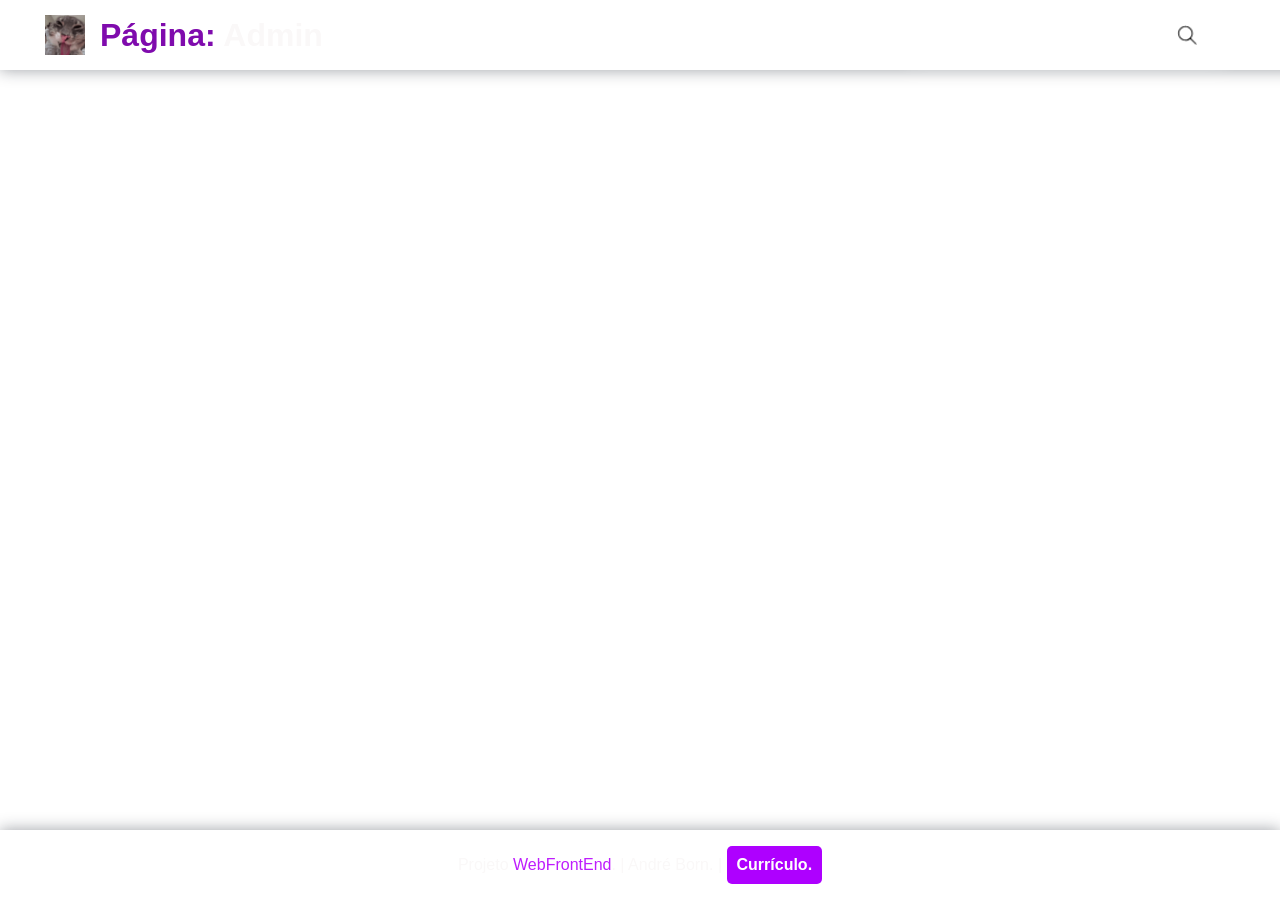
==== admin.html @ 8c986a1b "Add files via upload" ====
<!DOCTYPE html>
<html lang="en">
<head>
    <meta charset="UTF-8">
    <meta name="viewport" content="width=device-width, initial-scale=1.0">
    <title>Document</title>

    <link rel="stylesheet" href="global.css">
    <script src="app.js"> </script>
</head>
<body>
    
    <div class="container">
        <video class="video-fundo" loop autoplay muted playsinline src="videos/background2.mp4" type="video/mp4"></video>
        
        <header>

            <div class="hdlogo">
                <img src="images/logo.png" alt="Logo">
                <h1><span style="color: rgb(127, 11, 173)";>Página:</span> Admin</h1>
            </div>

            
            <ul>

                <li><a href="index.html">Home</a></li>
                <li><a href="login.html">Login/Cadastro</a></li>
                

                <li class="busca-icon">
                    <a href="#" id="busca-toggle">
                        <img src="images/lupa.png" alt="Busca" class="icon-busca">
                    </a>

                        <div class="caixa-busca" id="caixa-busca">
                            <input type="text" placeholder="Digite o que deseja buscar: ">
                            <button>Buscar</button>

                        </div>
                </li>
            </ul>
        </header>
    </div>  
    
        <footer>
            <p>Projeto <span style="color: rgb(190, 29, 253)"> WebFrontEnd</span>. | André Born. | <a href="link/curriculo.pdf" target="_blank" class="pdf-cur">Currículo.</a></p>
        </footer>
</body>
</html>
---- global.css ----
body {
    margin: 0;
    padding: 0;
    font-family: Arial, sans-serif;
    color: rgb(250, 248, 248);
    
    display: flex;
    justify-content: center; 
    align-items: center;    
    min-height: 100vh;      
}

.container {
    position: relative;
    width: 100%;
    height: 100vh; 
    display: flex;
    flex-direction: column;
    align-items: center;
    justify-content: center; 
    gap: 100px;
}

header {
    position: absolute;
    display: flex;
    top: 0;
    right: 0;
    left: 0;
    align-items: center;
    justify-content: space-between;
    height: 70px;
    background-color: rgba(255, 255, 255, 0.123);
    backdrop-filter: blur(10px);
    padding: 0 30px;
    box-shadow: 0 0 15px #10192468;
    z-index: 999;
    width: 100%;
}

header ul {
    display: flex;
    align-items: center;
    gap: 20px;
    list-style: none;
    box-shadow: 0 0 15px #ffffff68;
    margin-right: 80px;
    padding: 8px 20px;
    border-radius: 10px;
}


header ul a {
    display: flex;
    align-items: center;
    text-decoration: none;
    color: white;
    font-weight: 700;
    padding: 10px 10px;
    transition: 0.3s ease;
}


header ul a:hover {
    color: rgb(73, 65, 146);
}

.hdlogo {
    display: flex;
    align-items: center;
}

.hdlogo img {
    width: 40px;
    margin: 0 15px;
}

.video-fundo {
    position: fixed;
    right: 0;
    bottom: 0;
    z-index: -1;
    mix-blend-mode: overlay;
    width: 100%;
    height: 100%;
    object-fit: cover;
}


@media (max-aspect-ratio: 16/9) {
    .video-fundo {
        width: auto;
        height: 100%;
    }
}


.busca-icon img.icon-busca {
    width: 25px;
    height: 25px;
    cursor: pointer;
}

.caixa-busca {
    position: absolute;
    top: 70px;
    right: 0;
    background: rgba(99, 0, 124, 0.8);
    border-radius: 10px;
    padding: 10px;
    display: flex;
    align-items: center;
    gap: 10px;
    opacity: 0;
    transform: scale(0.8);
    pointer-events: none;
    transition: all 0.3s ease;
}

.caixa-busca.active {
    opacity: 1;
    transform: scale(1);
    pointer-events: all;
}

.caixa-busca input {
    padding: 5px 10px;
    border: none;
    outline: none;
    border-radius: 5px;
    font-size: 14px;
}

.caixa-busca button {
    background-color: rgb(180, 27, 226);
    color: black;
    border: none;
    border-radius: 5px;
    padding: 5px 10px;
    cursor: pointer;
    font-weight: bold;
    transition: 0.2s;
}

.caixa-busca button:hover {
    background-color: rgb(0, 79, 226);
}

.content {
    margin-top: 100px;
    width: 50%;
    max-width: 500px;
    display: flex;
    flex-direction: column;
    align-items: center;
    gap: 50px;
}

.content .main {
    list-style: none;
    padding: 10px 20px;
    margin: 0;
    background-color: rgba(255, 255, 255, 0.123);
    backdrop-filter: blur(10px);
    box-shadow: 0 0 10px #1d213d65;
    color: rgb(255, 255, 255);
    padding: 1rem 1rem;
    font-size: large;
    height: fit-content;
    border-radius: 1rem;
}


footer {
    position: fixed;
    display: flex;
    right: 0;
    left: 0;
    bottom: 0;
    background-color: rgba(255, 255, 255, 0.123);
    backdrop-filter: blur(10px);
    padding: 0 30px;
    box-shadow: 0 0 15px #10192468;
    z-index: 999;
    justify-content: center;
}


.pdf-cur {
  display: inline-block;
  background-color: #ae00ff;
  color: white;
  padding: 10px 10px;
  border-radius: 5px;
  text-decoration: none;
  font-weight: bold;
  transition: background-color 0.3s;
}

.pdf-cur:hover {
  background-color: #0037acc0;
}

.forms-container {
    width: 750px;
    height: 700px;
    display: flex;
    justify-content: center;
    align-items: center;
    border: 5px solid white;
    border-radius: 25px;
    background: rgba(255, 255, 255, 0.123);
    backdrop-filter: blur(10px);
    box-shadow: 0 0 20px rgba(0, 0, 0, 0.3);
}
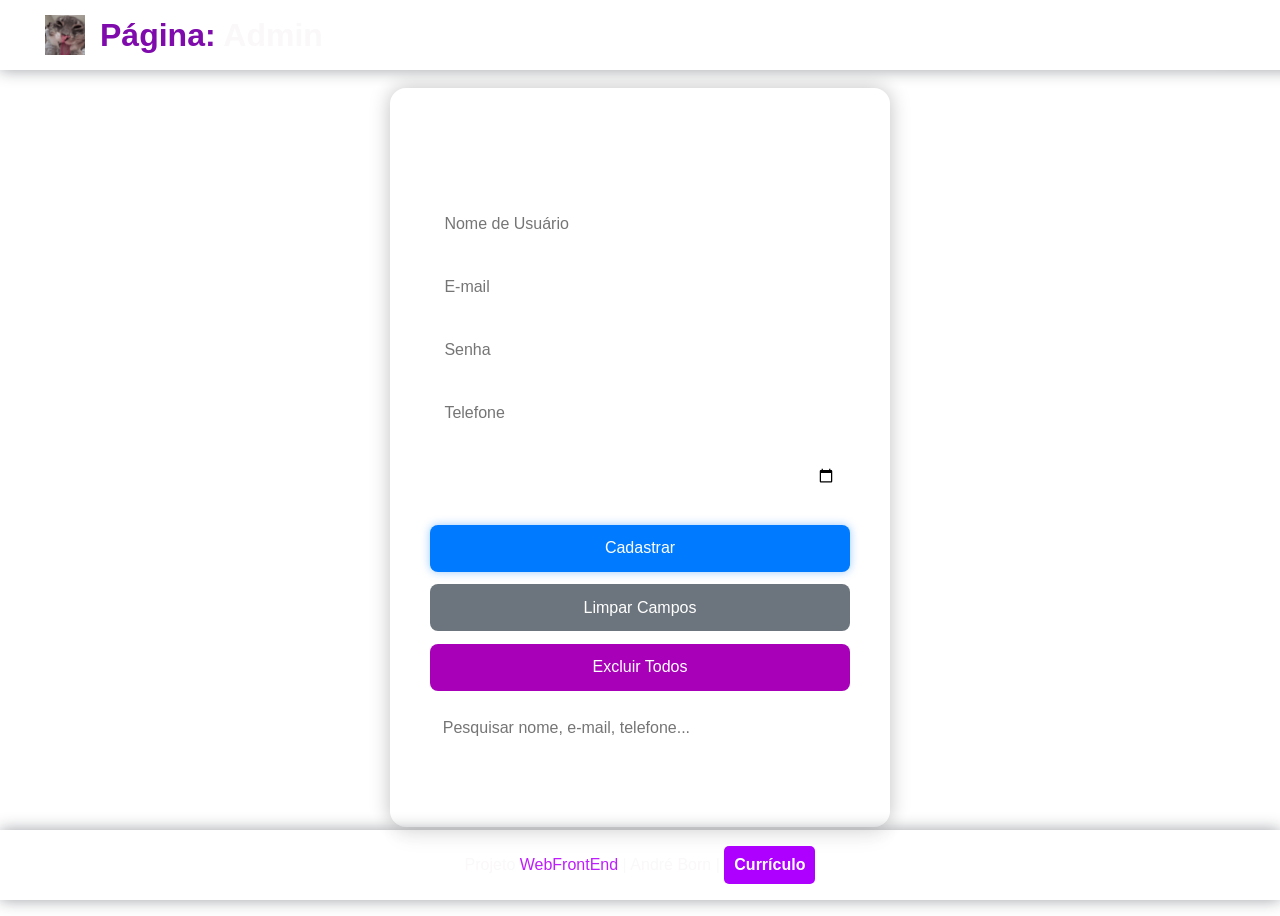
==== commit bafaccc8: "Add files via upload" ====
--- a/admin.html
+++ b/admin.html
@@ -1,49 +1,60 @@
 <!DOCTYPE html>
-<html lang="en">
+<html lang="pt-br">
 <head>
     <meta charset="UTF-8">
     <meta name="viewport" content="width=device-width, initial-scale=1.0">
-    <title>Document</title>
+    <title>Painel Admin</title>
 
     <link rel="stylesheet" href="global.css">
-    <script src="app.js"> </script>
+    <script defer src="app.js"></script>
 </head>
 <body>
-    
+
     <div class="container">
-        <video class="video-fundo" loop autoplay muted playsinline src="videos/background2.mp4" type="video/mp4"></video>
-        
+        <video class="video-fundo" loop autoplay muted playsinline src="videos/background2.mp4"></video>
+
         <header>
-
             <div class="hdlogo">
                 <img src="images/logo.png" alt="Logo">
-                <h1><span style="color: rgb(127, 11, 173)";>Página:</span> Admin</h1>
+                <h1><span style="color: rgb(127, 11, 173)">Página:</span> Admin</h1>
             </div>
 
-            
             <ul>
-
                 <li><a href="index.html">Home</a></li>
                 <li><a href="login.html">Login/Cadastro</a></li>
-                
 
-                <li class="busca-icon">
-                    <a href="#" id="busca-toggle">
-                        <img src="images/lupa.png" alt="Busca" class="icon-busca">
-                    </a>
-
-                        <div class="caixa-busca" id="caixa-busca">
-                            <input type="text" placeholder="Digite o que deseja buscar: ">
-                            <button>Buscar</button>
-
-                        </div>
-                </li>
             </ul>
         </header>
-    </div>  
-    
-        <footer>
-            <p>Projeto <span style="color: rgb(190, 29, 253)"> WebFrontEnd</span>. | André Born. | <a href="link/curriculo.pdf" target="_blank" class="pdf-cur">Currículo.</a></p>
-        </footer>
+
+        <main class="admin-content">
+            <h2>Cadastro de Usuários</h2>
+
+            <form id="formAdmin">
+                <div class="input-admin">
+                    <input type="text" id="nome" placeholder="Nome de Usuário" required>
+                    <input type="email" id="email" placeholder="E-mail" required>
+                    <input type="password" id="senha" placeholder="Senha" required>
+                    <input type="tel" id="telefone" placeholder="Telefone" required>
+                    <input type="date" id="dataNasc" required>
+                </div>
+                <div class="botoes-admin">
+                    <button type="submit" id="btnCadastrar">Cadastrar</button>
+                    <button type="button" id="btnLimpar">Limpar Campos</button>
+                    <button type="button" id="btnExcluirTudo">Excluir Todos</button>
+                </div>
+            </form>
+
+            <div class="pesquisa-admin">
+                <input type="text" id="campoPesquisa" placeholder="Pesquisar nome, e-mail, telefone...">
+            </div>
+
+            <ul id="listaUsuarios"></ul>
+        </main>
+    </div>
+
+    <footer>
+        <p>Projeto <span style="color: rgb(190, 29, 253)">WebFrontEnd</span> | André Born | 
+        <a href="link/curriculo.pdf" target="_blank" class="pdf-cur">Currículo</a></p>
+    </footer>
 </body>
-</html>+</html>
--- a/global.css
+++ b/global.css
@@ -1,10 +1,9 @@
 body {
-    margin: 0;
-    padding: 0;
+
     font-family: Arial, sans-serif;
     color: rgb(250, 248, 248);
     
-    display: flex;
+
     justify-content: center; 
     align-items: center;    
     min-height: 100vh;      
@@ -22,7 +21,7 @@
 }
 
 header {
-    position: absolute;
+    position: fixed;
     display: flex;
     top: 0;
     right: 0;
@@ -94,82 +93,55 @@
     }
 }
 
-
-.busca-icon img.icon-busca {
-    width: 25px;
-    height: 25px;
-    cursor: pointer;
-}
-
-.caixa-busca {
-    position: absolute;
-    top: 70px;
-    right: 0;
-    background: rgba(99, 0, 124, 0.8);
-    border-radius: 10px;
-    padding: 10px;
-    display: flex;
-    align-items: center;
-    gap: 10px;
-    opacity: 0;
-    transform: scale(0.8);
-    pointer-events: none;
-    transition: all 0.3s ease;
-}
-
-.caixa-busca.active {
-    opacity: 1;
-    transform: scale(1);
-    pointer-events: all;
-}
-
-.caixa-busca input {
-    padding: 5px 10px;
-    border: none;
-    outline: none;
-    border-radius: 5px;
-    font-size: 14px;
-}
-
-.caixa-busca button {
-    background-color: rgb(180, 27, 226);
-    color: black;
-    border: none;
-    border-radius: 5px;
-    padding: 5px 10px;
-    cursor: pointer;
-    font-weight: bold;
-    transition: 0.2s;
-}
-
-.caixa-busca button:hover {
-    background-color: rgb(0, 79, 226);
-}
+@media (min-aspect-ratio: 16/9) {
+    .video-fundo {
+        width: 100%;
+        height: auto;
+    }
+}
+
+
 
 .content {
-    margin-top: 100px;
-    width: 50%;
-    max-width: 500px;
-    display: flex;
-    flex-direction: column;
-    align-items: center;
-    gap: 50px;
-}
-
-.content .main {
+    height: 200px;
+    width: 400px;
+
+    display: grid;
+    justify-content: center;
+    flex-direction: column;
+    align-items: center;
     list-style: none;
-    padding: 10px 20px;
-    margin: 0;
     background-color: rgba(255, 255, 255, 0.123);
     backdrop-filter: blur(10px);
     box-shadow: 0 0 10px #1d213d65;
     color: rgb(255, 255, 255);
     padding: 1rem 1rem;
     font-size: large;
-    height: fit-content;
     border-radius: 1rem;
-}
-
+    margin-left: 2rem;
+    margin-top: 7rem; 
+    font-family: 'Franklin Gothic Medium';
+}
+
+.content2 {
+    height: 200px;
+    width: 400px;
+    display: grid;
+    justify-content: center;
+    flex-direction: column;
+    align-items: center;
+    list-style: none;
+    background-color: rgba(255, 255, 255, 0.123);
+    backdrop-filter: blur(10px);
+    box-shadow: 0 0 10px #1d213d65;
+    color: rgb(255, 255, 255);
+    padding: 1rem 1rem;
+    font-size: large;
+    border-radius: 1rem;
+    margin-left: 36rem;
+    margin-top: -14.5rem;
+    font-family: Tahoma, sans-serif;
+}
 
 footer {
     position: fixed;
@@ -181,7 +153,7 @@
     backdrop-filter: blur(10px);
     padding: 0 30px;
     box-shadow: 0 0 15px #10192468;
-    z-index: 999;
+
     justify-content: center;
 }
 
@@ -201,16 +173,336 @@
   background-color: #0037acc0;
 }
 
+
+.notas-container {
+    display: flex;
+    flex-direction: row; 
+    align-items: flex-start;
+    justify-content: flex-start;
+    flex-wrap: wrap; 
+    gap: 20px;
+    margin-left: 4rem;
+    margin-top: 4rem;
+}
+
+.nota {
+    position: relative;
+    display: flex;
+    flex-direction: column;
+    align-items: flex-end;
+}
+
+.nota textarea {
+    width: 250px;
+    height: 200px;
+    padding: 10px;
+    border: 1px solid #ccc;
+    border-radius: 8px;
+    background: rgba(255, 255, 255, 0.123);
+    backdrop-filter: blur(10px);
+    color: white;
+    box-shadow: 0 0 10px rgba(0, 0, 0, 0.3);
+    resize: vertical;
+    font-family: inherit;
+    box-sizing: border-box;
+}
+
+.deletar-x {
+    position: absolute;
+    top: 5px;
+    right: 5px;
+    width: 24px;
+    height: 24px;
+    background-color: #a200b1;
+    color: white;
+    border: none;
+    border-radius: 50%;
+    cursor: pointer;
+    font-size: 16px;
+    display: flex;
+    align-items: center;
+    justify-content: center;
+    transition: background-color 0.3s ease, transform 0.2s ease;
+}
+
+.deletar-x:hover {
+    background-color: #2e00d6;
+    transform: scale(1.1);
+}
+
+.adicionar-btt {
+    width: 70px;
+    height: 70px;
+    background-color: #3f3f3f;
+    color: white;
+    border: none;
+    border-radius: 50%;
+    font-size: 36px;
+    cursor: pointer;
+    box-shadow: 0 4px 12px rgba(0, 123, 255, 0.3);
+    transition: all 0.3s ease;
+    align-self: center;
+    flex-shrink: 0;
+}
+
+.adicionar-btt:hover {
+    background-color: #0056b3;
+    transform: scale(1.1);
+    box-shadow: 0 6px 16px rgba(0, 123, 255, 0.4);
+}
+
+
+.login-container {
+    display: flex;
+    flex-direction: column;
+    align-items: center;
+    justify-content: flex-start;
+    min-height: 100vh;
+
+    box-sizing: border-box;
+    margin-right: 3rem;
+}
+
+.texto-login {
+    text-align: center;
+}
+
+.texto-login h2 {
+    font-size: 4rem;
+    font-weight: bold;
+    text-align: center;
+    margin-top: 6rem;
+}
+
+.texto-login p {
+    font-size: 1.4rem;
+    
+    color: #ffffff;
+}
+
 .forms-container {
-    width: 750px;
-    height: 700px;
-    display: flex;
-    justify-content: center;
-    align-items: center;
-    border: 5px solid white;
-    border-radius: 25px;
-    background: rgba(255, 255, 255, 0.123);
-    backdrop-filter: blur(10px);
-    box-shadow: 0 0 20px rgba(0, 0, 0, 0.3);
-}
-
+    position: relative;
+    width: 320px;
+    height: auto;
+}
+
+.forms {
+    position: absolute;
+    top: 0;
+    left: 0;
+    width: 100%;
+    background-color: rgba(255, 255, 255, 0.1);
+    backdrop-filter: blur(10px);
+    padding: 2rem;
+    border-radius: 1rem;
+    box-shadow: 0 0 10px rgba(255, 255, 255, 0.2);
+    opacity: 0;
+    transform: translateY(20px);
+    transition: all 0.4s ease;
+}
+
+.forms.active {
+    opacity: 1;
+    transform: translateY(0);
+    z-index: 1;
+}
+
+.input {
+    display: flex;
+    flex-direction: column;
+    align-items: center;
+    width: 100%;
+    gap: 0.8rem;
+}
+
+.input input {
+    width: 100%;
+    padding: 0.8rem;
+    border: none;
+    border-radius: 6px;
+    background-color: rgba(255, 255, 255, 0.2);
+    color: white;
+    font-size: 1rem;
+    box-sizing: border-box;
+}
+
+.input input::placeholder {
+    color: #ccc;
+}
+
+.input input:last-of-type {
+    margin-bottom: 1.2rem;
+}
+
+.btt-login,
+.btt-cadastro {
+    width: 100%;
+    padding: 0.8rem;
+    border: none;
+    border-radius: 6px;
+    cursor: pointer;
+    font-size: 1rem;
+    transition: all 0.3s ease;
+}
+
+.btt-login {
+    background-color: #007bff;
+    color: white;
+}
+
+.btt-login:hover {
+    background-color: #0056b3;
+}
+
+.btt-cadastro {
+    background-color: #6c757d;
+    color: white;
+}
+
+.btt-cadastro:hover {
+    background-color: #5a6268;
+}
+
+
+
+
+.admin-content {
+    
+    background-color: rgba(255, 255, 255, 0.1);
+    backdrop-filter: blur(10px);
+    padding: 2rem 2.5rem;
+    border-radius: 1rem;
+    width: 420px;
+    color: rgb(255, 255, 255);
+    box-shadow: 0 0 20px rgba(0, 0, 0, 0.25);
+    text-align: center;
+}
+
+.admin-content h2 {
+    font-size: 1.8rem;
+
+    margin-bottom: 1.5rem;
+    text-shadow: 0 0 8px rgba(255, 255, 255, 0.15);
+}
+
+.input-admin {
+    display: flex;
+    flex-direction: column;
+    gap: 1rem;
+}
+
+.input-admin input {
+    width: 100%;
+    padding: 0.9rem;
+    border: none;
+    border-radius: 8px;
+    background-color: rgba(255, 255, 255, 0.2);
+    color: white;
+    font-size: 1rem;
+    box-sizing: border-box;
+    outline: none;
+}
+
+
+.botoes-admin {
+    display: flex;
+    flex-direction: column;
+    gap: 0.8rem;
+    margin-top: 1.5rem;
+}
+
+.botoes-admin button {
+    padding: 0.9rem;
+    border: none;
+    border-radius: 8px;
+    cursor: pointer;
+    font-size: 1rem;
+    font-weight: 500;
+    color: white;
+}
+
+#btnCadastrar {
+    background-color: #007bff;
+    box-shadow: 0 0 10px rgba(0, 123, 255, 0.4);
+}
+#btnCadastrar:hover {
+    background-color: #0056b3;
+    box-shadow: 0 0 15px rgba(0, 123, 255, 0.6);
+}
+
+#btnLimpar {
+    background-color: #6c757d;
+}
+#btnLimpar:hover {
+    background-color: #5a6268;
+}
+#btnExcluirTudo {
+    background-color: #a800b8;
+}
+#btnExcluirTudo:hover {
+    background-color: #800091;
+}
+
+.pesquisa-admin {
+    margin-top: 1rem;
+}
+
+.pesquisa-admin input {
+    width: 94%;
+    padding: 0.8rem;
+    border-radius: 8px;
+    border: none;
+    background-color: rgba(255, 255, 255, 0.25);
+    color: rgb(255, 255, 255);
+    font-size: 1rem;
+}
+
+#listaUsuarios {
+    list-style: none;
+    margin-top: 1.8rem;
+    padding: 0;
+    display: flex;
+    flex-direction: column;
+    gap: 0.8rem;
+}
+
+#listaUsuarios li {
+    background-color: rgba(255, 255, 255, 0.15);
+    border-radius: 10px;
+    padding: 0.9rem 1rem;
+    display: flex;
+    justify-content: space-between;
+    align-items: center;
+    color: #fdfdfd;
+
+}
+
+#listaUsuarios li:hover {
+    background-color: rgba(255, 255, 255, 0.25);
+    transform: translateY(-3px);
+}
+
+#listaUsuarios li span {
+    font-size: 0.9rem;
+    color: #ebebeb;
+}
+
+
+.btn-excluir {
+    background-color: #ab00ce;
+    color: white;
+    border: none;
+    border-radius: 50%;
+    width: 28px;
+    height: 28px;
+    cursor: pointer;
+    font-weight: bold;
+    transition: all 0.3s;
+    font-size: 1.1rem;
+    line-height: 1;
+}
+
+.btn-excluir:hover {
+    background-color: #ff0000;
+    transform: scale(1.15);
+}
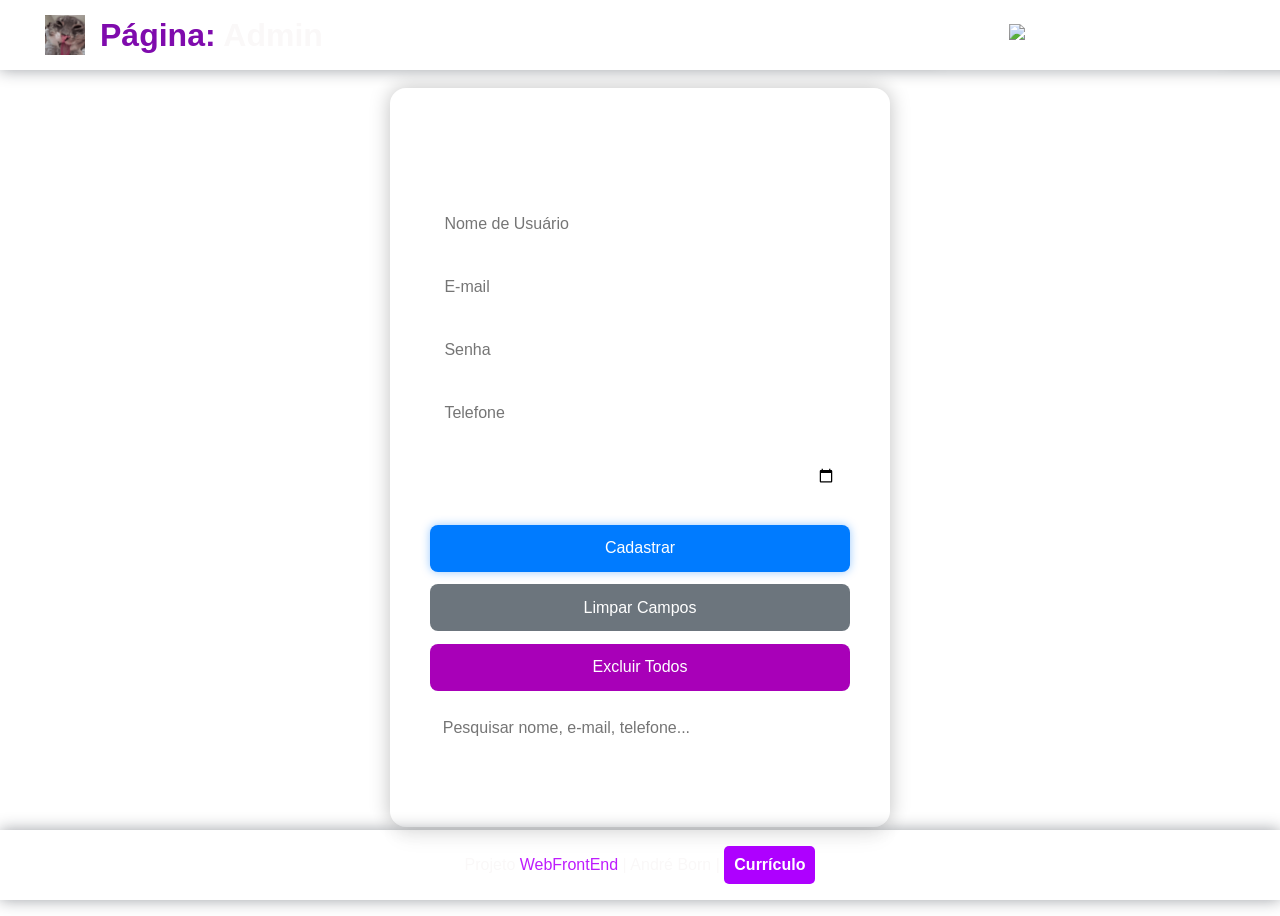
==== commit 1b0fd870: "Add files via upload" ====
--- a/admin.html
+++ b/admin.html
@@ -20,7 +20,9 @@
             </div>
 
             <ul>
-                <li><a href="index.html">Home</a></li>
+                <li>
+                    <a href="index.html">Home<img src="images/homelogo.png" alt="Home" class="menu-icon"></a>
+                </li>
                 <li><a href="login.html">Login/Cadastro</a></li>
 
             </ul>
--- a/global.css
+++ b/global.css
@@ -505,4 +505,13 @@
 .btn-excluir:hover {
     background-color: #ff0000;
     transform: scale(1.15);
-}+}
+
+
+.menu-icon {
+    width: 26px;
+    height: 23px;
+    margin-right:8px;
+}
+
+
